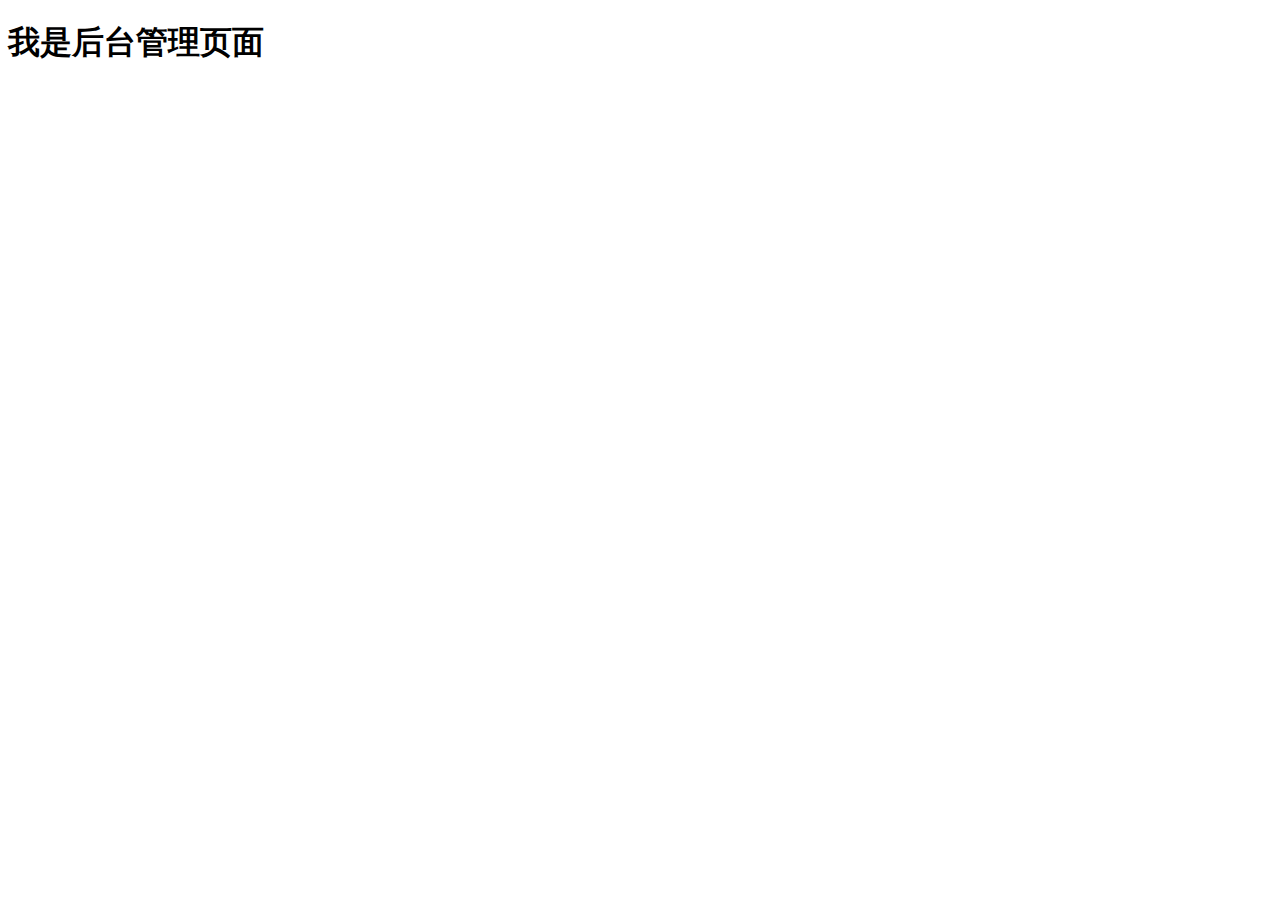
==== public/back/index.html @ 1e6d75a7 "初始化项目" ====
<!DOCTYPE html>
<html lang="en">
<head>
    <meta charset="UTF-8">
    <meta name="viewport" content="width=device-width, initial-scale=1.0">
    <meta http-equiv="X-UA-Compatible" content="ie=edge">
    <title>Document</title>
</head>
<body>
    <h1>我是后台管理页面</h1>
</body>
</html>
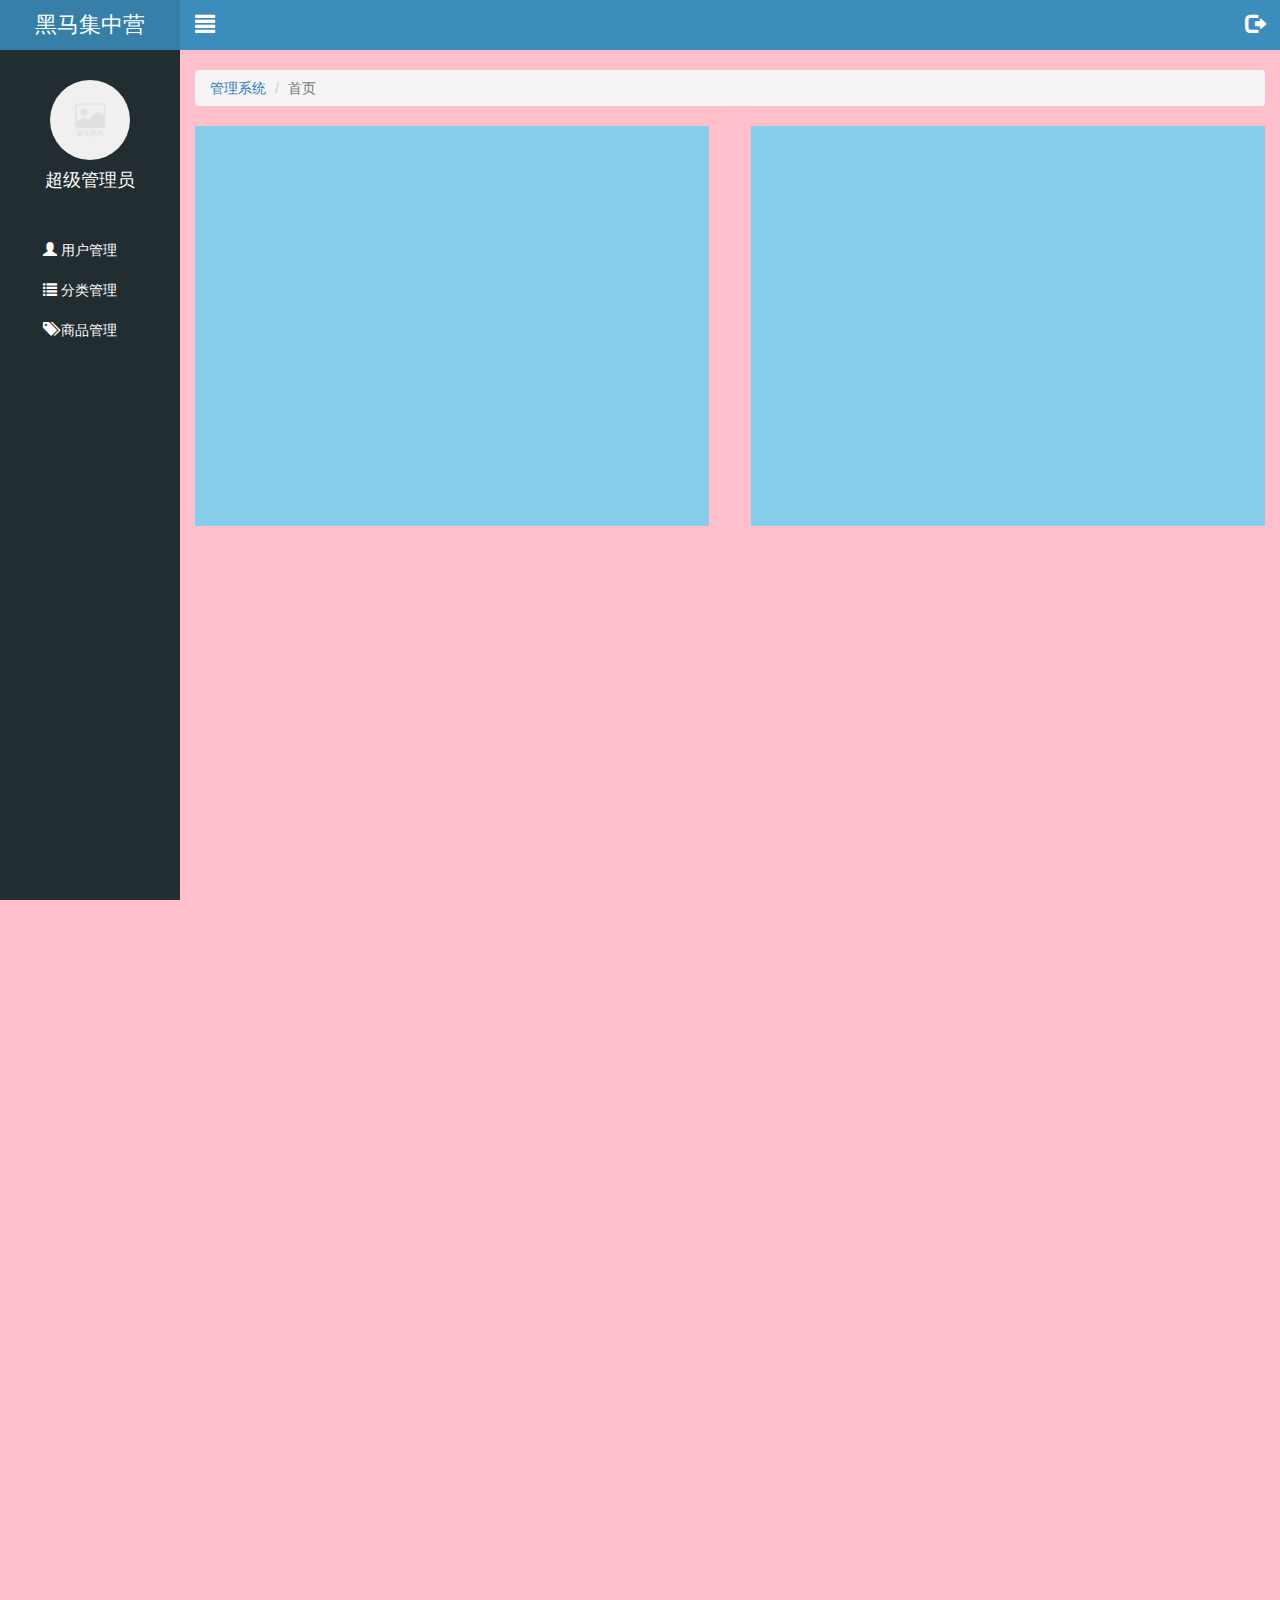
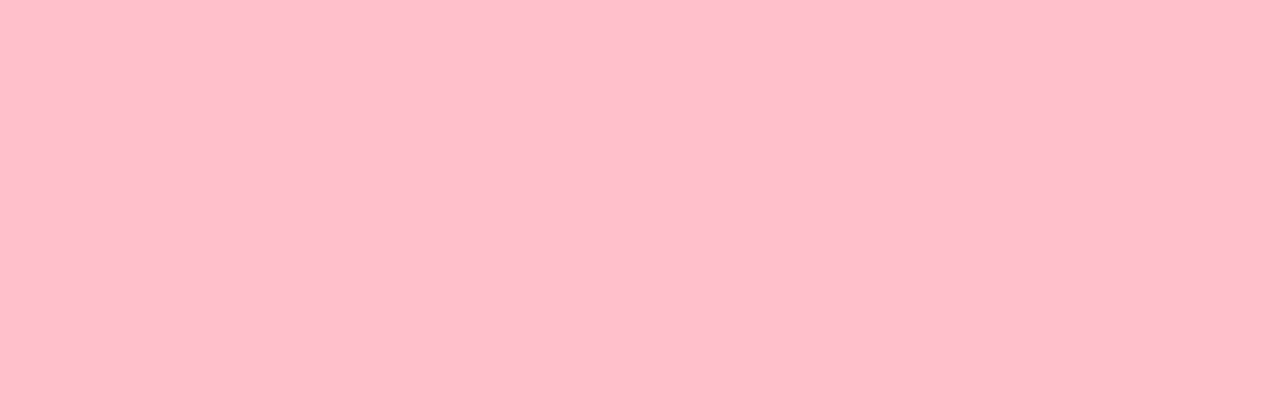
==== commit e5d8f016: "登陆页面校验进度条以及index页面功能除可视化完成" ====
--- a/public/back/index.html
+++ b/public/back/index.html
@@ -2,11 +2,113 @@
 <html lang="en">
 <head>
     <meta charset="UTF-8">
-    <meta name="viewport" content="width=device-width, initial-scale=1.0">
-    <meta http-equiv="X-UA-Compatible" content="ie=edge">
-    <title>Document</title>
+    <meta name="viewport"
+    content="width=device-width, user-scalable=no, initial-scale=1.0, maximum-scale=1.0, minimum-scale=1.0">
+    <title>Title</title>
+
+    <link rel="stylesheet" href="./lib/bootstrap/css/bootstrap.css">
+    <link rel="stylesheet" href="./lib/bootstrap-validator/css/bootstrapValidator.min.css">
+    <link rel="stylesheet" href="./lib/nprogress/nprogress.css">
+    <link rel="stylesheet" href="./css/common.css">
 </head>
 <body>
-    <h1>我是后台管理页面</h1>
+    
+     <!-- 左侧侧边栏(固定定位) -->
+     
+
+      <div class="lt_aside">
+          <div class="brand">
+              <a href="#">黑马集中营</a>
+          </div>
+          <div class="user">
+              <img src="./images/none.png" alt="">
+              <p>超级管理员</p>
+          </div>
+          <div class="nav">
+              <ul>
+
+                <li><a href="user.html"><i class="glyphicon glyphicon-user"></i><span>用户管理</span></a></li>
+                <li>
+                   
+                    <a href="javascript:;" class="category"><i class="glyphicon glyphicon-list"></i><span>分类管理</span></a>
+                    <!-- 二级导航 -->
+                    <div class="child">
+                        <a href="first.html">一级分类</a>
+                        <a href="second.html">二级分类</a>
+                    </div>
+                </li>
+                <li><a href="product.html"><i class="glyphicon glyphicon-tags"></i><span>商品管理</span></a></li>    
+              </ul>
+          </div>
+      </div>
+
+
+      <!-- 右侧主体部分 -->
+
+      <div class="lt_main">
+
+        <div class="lt_topbar">
+            <a href="#" class="pull-left icon_menu">
+                <i class="glyphicon glyphicon-align-justify"></i>
+            </a>
+            <a href="#" class="pull-right icon_logout">
+                <i class="glyphicon glyphicon-log-out"></i>
+            </a>
+        </div>
+
+        <!-- 底部内容部分,流式布局容器 container-fluid 宽度100% 默认左右15px padding -->
+        <div class="container-fluid">
+
+            <!-- 面包屑导航,路径导航 -->
+
+            <ol class="breadcrumb mt_20">
+                <li><a href="index.html">管理系统</a></li>
+                <li class="active">首页</li>
+            </ol>
+             <!-- 1. data-toggle="modal" 切换显示模态框 -->
+             <!-- 2.data-target="#myModal" 具体切换显示哪一个模态框，通过id关联 -->
+             <!--<button data-toggle="modal" data-target="#logoutModal">Launch demo modal</button>-->
+             
+        <div class="lt_content">
+            <div class="echarts_left pull-left"></div>
+            <div class="echarts_right pull-right"></div>
+        </div>
+
+        </div>
+      </div>
+
+      <!-- 推出模态框 -->
+      <!-- 外层是蒙层，内层才是模态框的主体 -->
+      <!-- 给内层添加类， 可以控制大小， modal-lg 大 默认中等 modal—sm 小 -->
+      <div class="modal fade" id="logoutModal" tabindex="-1">
+            <div class="modal-dialog modal-sm">
+              <div class="modal-content">
+                <!-- 头部 -->
+                <div class="modal-header">
+                  <button type="button" class="close" data-dismiss="modal"><span>&times;</span></button>
+                  <h4 class="modal-title" id="myModalLabel">温馨提示</h4>
+                </div>
+                <!-- 中间 -->
+                <div class="modal-body">
+                  <p class="red"><i class="glyphicon glyphicon-info-sign"></i>您确定要退出后台管理系统吗？</p>
+                </div>
+                <!-- 底部 -->
+                <div class="modal-footer">
+                  <button type="button" class="btn btn-default" data-dismiss="modal">取消</button>
+                  <button type="button" class="btn btn-primary" id="logoutBtn">退出</button>
+                </div>
+              </div>
+            </div>
+          </div>
+
+
+<script src="./lib/jquery/jquery.min.js"></script>
+<script src="./lib/bootstrap/js/bootstrap.min.js"></script>
+<script src="./lib/bootstrap-validator/js/bootstrapValidator.min.js"></script>
+<script src="./lib/nprogress/nprogress.js"></script>
+<script src="./lib/echarts/echarts.min.js"></script>
+<script src="./js/common.js"></script>
+<script src="./js/isLogin.js"></script>
+<script src="./js/index.js"></script>
 </body>
 </html>--- a/public/back/lib/bootstrap-validator/css/bootstrapValidator.min.css
+++ b/public/back/lib/bootstrap-validator/css/bootstrapValidator.min.css
@@ -0,0 +1,11 @@
+/*!
+ * BootstrapValidator (http://bootstrapvalidator.com)
+ * The best jQuery plugin to validate form fields. Designed to use with Bootstrap 3
+ *
+ * @version     v0.5.1, built on 2014-08-22 4:55:09 PM
+ * @author      https://twitter.com/nghuuphuoc
+ * @copyright   (c) 2013 - 2014 Nguyen Huu Phuoc
+ * @license     MIT
+ */
+
+.bv-form .help-block{margin-bottom:0}.bv-form .tooltip-inner{text-align:left}.nav-tabs li.bv-tab-success>a{color:#3c763d}.nav-tabs li.bv-tab-error>a{color:#a94442}--- a/public/back/lib/nprogress/nprogress.css
+++ b/public/back/lib/nprogress/nprogress.css
@@ -0,0 +1,74 @@
+/* Make clicks pass-through */
+#nprogress {
+  pointer-events: none;
+}
+
+#nprogress .bar {
+  background: greenyellow;
+
+  position: fixed;
+  z-index: 10000;
+  top: 0;
+  left: 0;
+
+  width: 100%;
+  height: 2px;
+}
+
+/* Fancy blur effect */
+#nprogress .peg {
+  display: block;
+  position: absolute;
+  right: 0px;
+  width: 100px;
+  height: 100%;
+  box-shadow: 0 0 10px #29d, 0 0 5px #29d;
+  opacity: 1.0;
+
+  -webkit-transform: rotate(3deg) translate(0px, -4px);
+      -ms-transform: rotate(3deg) translate(0px, -4px);
+          transform: rotate(3deg) translate(0px, -4px);
+}
+
+/* Remove these to get rid of the spinner */
+#nprogress .spinner {
+  display: block;
+  position: fixed;
+  z-index: 1031;
+  top: 15px;
+  right: 15px;
+}
+
+#nprogress .spinner-icon {
+  width: 18px;
+  height: 18px;
+  box-sizing: border-box;
+
+  border: solid 2px transparent;
+  border-top-color: #29d;
+  border-left-color: #29d;
+  border-radius: 50%;
+
+  -webkit-animation: nprogress-spinner 400ms linear infinite;
+          animation: nprogress-spinner 400ms linear infinite;
+}
+
+.nprogress-custom-parent {
+  overflow: hidden;
+  position: relative;
+}
+
+.nprogress-custom-parent #nprogress .spinner,
+.nprogress-custom-parent #nprogress .bar {
+  position: absolute;
+}
+
+@-webkit-keyframes nprogress-spinner {
+  0%   { -webkit-transform: rotate(0deg); }
+  100% { -webkit-transform: rotate(360deg); }
+}
+@keyframes nprogress-spinner {
+  0%   { transform: rotate(0deg); }
+  100% { transform: rotate(360deg); }
+}
+
--- a/public/back/css/common.css
+++ b/public/back/css/common.css
@@ -0,0 +1,157 @@
+
+a:link,
+a:visited,
+a:hover,
+a:active {
+    text-decoration: none;
+}
+
+ul {
+    margin: 0;
+    padding: 0;
+    list-style: none;
+}
+
+.red {
+    color: red;
+}
+
+.mt_20 {
+    margin-top: 20px;
+}
+
+
+.body_bg {
+    background-color: #222D32;
+}
+
+.panel-title {
+    height: 40px;
+    line-height: 40px;
+    font-size: 18px;
+    text-align: center;
+  }
+.mt_150 {
+    margin-top: 150px;
+}
+
+
+.lt_aside {
+    position: fixed;
+    left: 0;
+    top: 0;
+    width: 180px;
+    height: 100%;
+    background-color: #222D32;
+    z-index: 999;
+    transition: all 1s;
+
+}
+.lt_aside.hidemenu{
+    left: -180px;
+}
+
+.lt_aside .brand {
+    width: 100%;
+    height: 50px;
+    background-color: #367FA9;
+}
+
+.lt_aside .brand a{
+    display: block;
+    line-height: 50px;
+    color: #fff;
+    text-align: center;
+    font-size: 22px;
+}
+
+.lt_aside .user {
+    height: 180px;
+    padding-top: 30px;
+}
+
+.lt_aside .user img{
+    width: 80px;
+    height: 80px;
+    border-radius: 40px;
+    display: block;
+    margin: 0 auto;
+}
+
+.lt_aside .user p {
+    height: 40px;
+    line-height: 40px;
+    font-size: 18px;
+    color: #fff;
+    text-align: center;
+}
+
+.lt_aside .nav a{
+    display: block;
+    height: 40px;
+    line-height: 40px;
+    color: #fff;
+    padding-left: 40px;
+    border-left: 3px solid transparent;
+}
+
+.lt_aside .nav a.current {
+    background-color: #1D1F21;
+    border-left: 3px solid #006699;
+}
+
+.lt_aside .nav a i {
+    margin-right: 4px;
+}
+
+.lt_aside .nav .child{
+    display: none;
+}
+
+.lt_aside .nav .child a {
+    padding-left:  60px;
+}
+
+
+.lt_main{
+    padding-left: 180px;
+    padding-top: 50px;
+    height: 2000px;
+    background-color: pink;
+    transition: all 1s;
+}
+.lt_main.hidemenu {
+    padding-left: 0px;
+  }
+
+
+.lt_topbar {
+    position: fixed;
+    left: 0px;
+    top: 0px;
+    height: 50px;
+    width: 100%;
+    background-color: #3C8DBC;
+    padding-left: 180px;
+    transition: all 1s;
+}
+
+.lt_topbar.hidemenu {
+    padding-left: 0px;
+}
+
+.lt_topbar a {
+    width: 50px;
+    height: 50px;
+    line-height: 50px;
+    text-align: center;
+    color: #fff;
+    font-size: 20px;
+}
+
+.echarts_left,
+.echarts_right {
+  height: 400px;
+  width: 48%;
+  background-color: skyblue;
+}